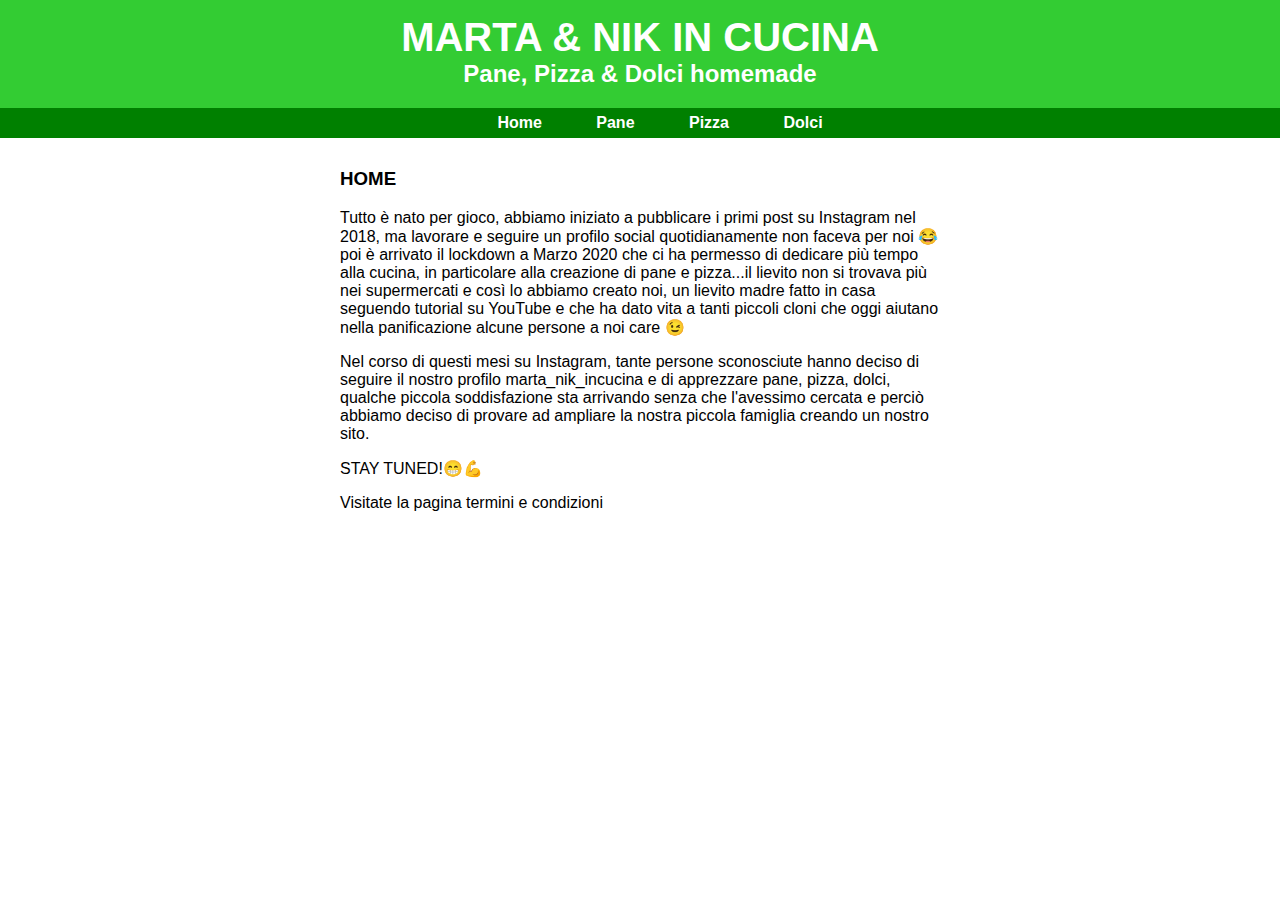
==== index.html @ b2827344 "Add files via upload" ====
<!DOCTYPE html>
<html>
	<head>
		<meta charset="utf-8">
		<title>Marta & Nik in cucina</title>
		<link rel="stylesheet" type="text/css" href="css/main.css">
	</head>
	<body>
		<div id="header">
			<a href="index.html" id="head">
				<h1>Marta & Nik in cucina</h1>
				<h2>Pane, Pizza & Dolci homemade</h2>
			</a>
			<ul id="nav">
				<li><a href="index.html">Home</a></li>
				<li><a href="pane.html">Pane</a></li>
				<li><a href="pizza.html">Pizza</a></li>
				<li><a href="dolci.html">Dolci</a></li>
			</ul>
		</div>

		<div id="content">
			<h3>Home</h3>
			<p>Tutto è nato per gioco, abbiamo iniziato a pubblicare i primi post su Instagram nel 2018, ma lavorare e seguire un profilo social quotidianamente non faceva per noi 😂 poi è arrivato il lockdown a Marzo 2020 che ci ha permesso di dedicare più tempo alla cucina, in particolare alla creazione di pane e pizza...il lievito non si trovava più nei supermercati e così lo abbiamo creato noi, un lievito madre fatto in casa seguendo tutorial su YouTube e che ha dato vita a tanti piccoli cloni che oggi aiutano nella panificazione alcune persone a noi care 😉</p>
			
			<p>Nel corso di questi mesi su Instagram, tante persone sconosciute hanno deciso di seguire il nostro profilo marta_nik_incucina e di apprezzare pane, pizza, dolci, qualche piccola soddisfazione sta arrivando senza che l'avessimo cercata e perciò abbiamo deciso di provare ad ampliare la nostra piccola famiglia creando un nostro sito.</p>
			
			<p>STAY TUNED!😁💪</p>

			<p>Visitate la pagina <a href="term.html">termini e condizioni</a></p>
		</div>
	</body>
</html>
---- css/main.css ----
/*********** GENERAL *********/

body {
	font-family: Corbel, Arial, sans-serif;
	margin: 0;
}

a {
	color: #000000;
	text-decoration: none;
}

/*********** HEADER *********/

#header {
	background-color: #33cc33;
}

h1 {
	font-size: 40px;
	margin: 0;
	text-align: center;
	padding-top: 15px;
	color: #ffffff;
	text-transform: uppercase;
}

h2 {
	text-align: center;
	margin-top: 0;
	color: #ffffff;
}

#nav {
	background-color: #008000;
	text-align: center;
	list-style-type: none;
}

#nav li {
	display: inline-block;
	padding: 6px 25px;
}

#nav li:hover {
	background-color: #33cc33; 
}

#nav li a {
	color: #ffffff;
	font-weight: bold;
}

/*********** CONTENT *********/

#content {
	width: 600px;
	margin: 30px auto;
}

#content h3 {
	text-transform: uppercase;
}

#content h4 {
	border-bottom: 3px solid #008000;
}
#content #image {
	width: 600px;
}
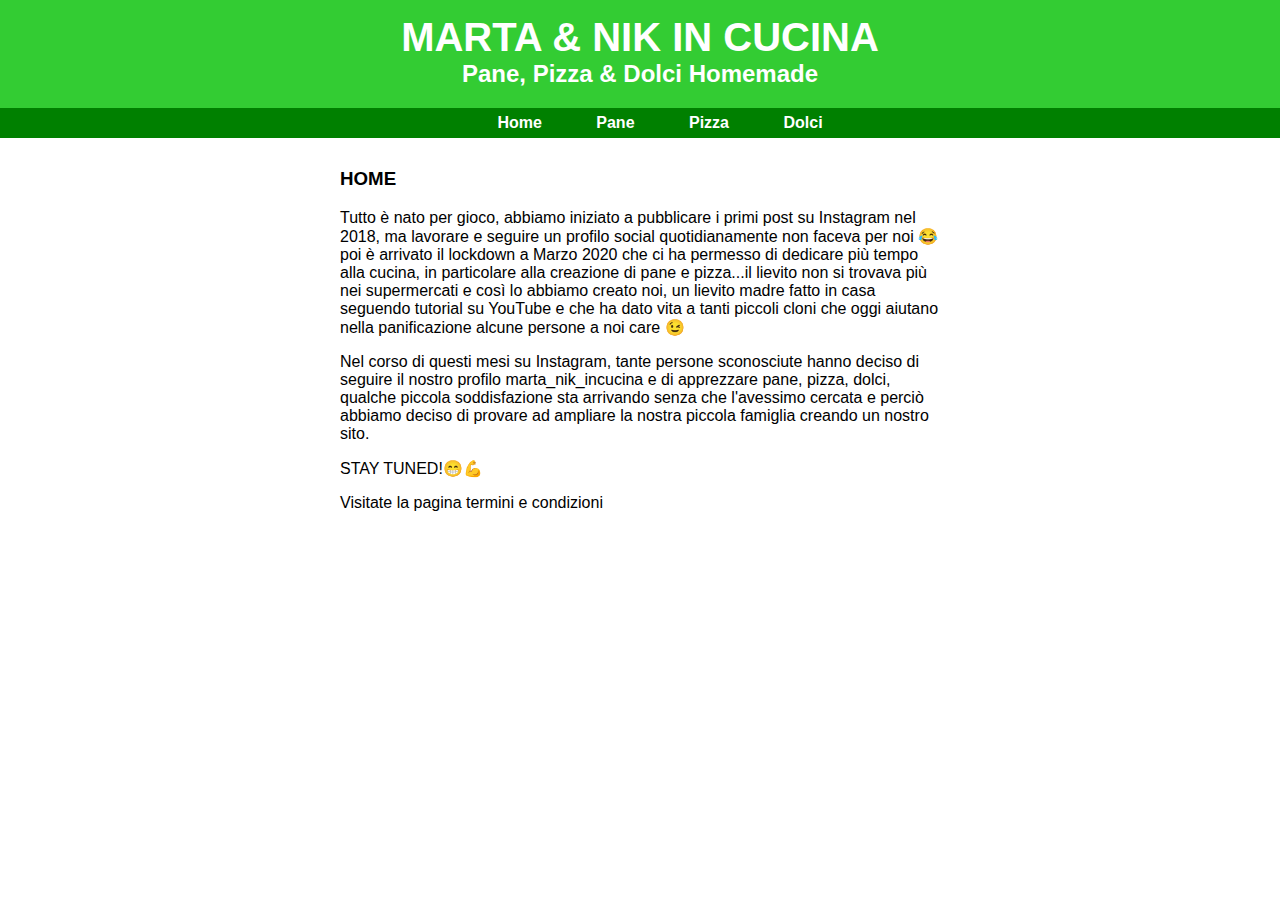
==== commit f1b637a4: "Update index.html" ====
--- a/index.html
+++ b/index.html
@@ -9,7 +9,7 @@
 		<div id="header">
 			<a href="index.html" id="head">
 				<h1>Marta & Nik in cucina</h1>
-				<h2>Pane, Pizza & Dolci homemade</h2>
+				<h2>Pane, Pizza & Dolci Homemade</h2>
 			</a>
 			<ul id="nav">
 				<li><a href="index.html">Home</a></li>
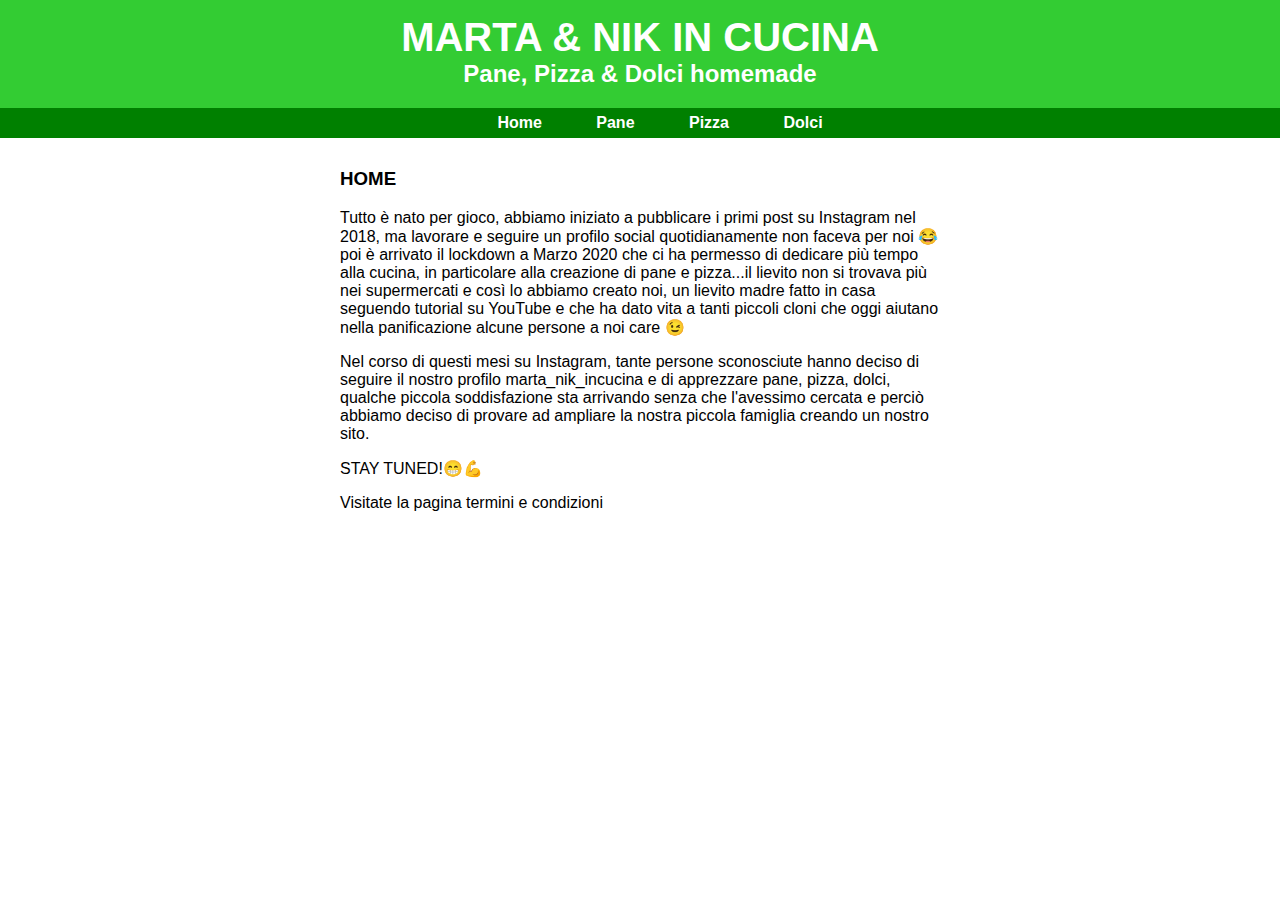
==== commit c02acb83: "Update index.html" ====
--- a/index.html
+++ b/index.html
@@ -9,7 +9,7 @@
 		<div id="header">
 			<a href="index.html" id="head">
 				<h1>Marta & Nik in cucina</h1>
-				<h2>Pane, Pizza & Dolci Homemade</h2>
+				<h2>Pane, Pizza & Dolci homemade</h2>
 			</a>
 			<ul id="nav">
 				<li><a href="index.html">Home</a></li>
